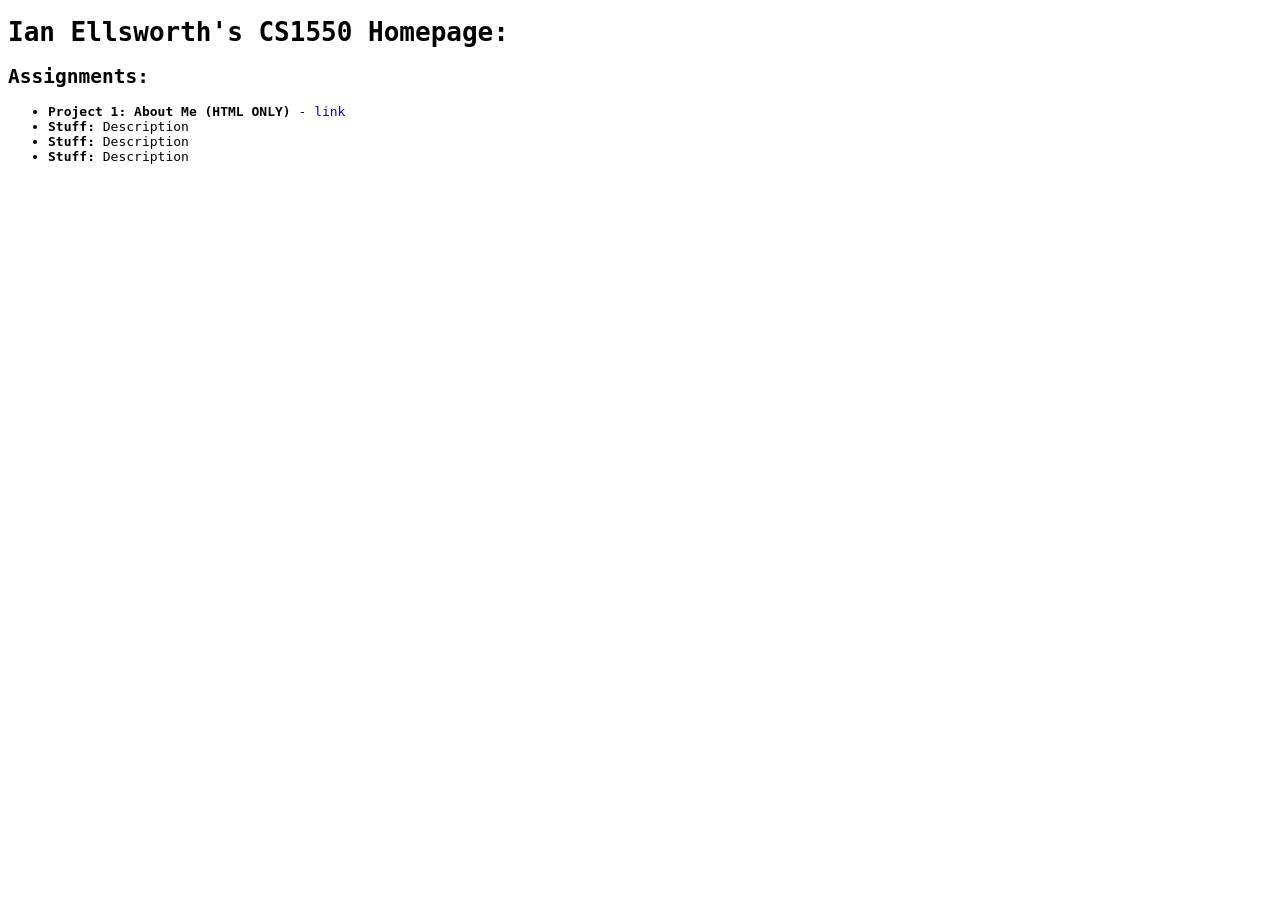
==== index.html @ 2f8f43ac "Update index.html target= “_blank” to open new page instead of same page." ====
<!DOCTYPE html>
<html lang="en">

<head>
    <meta charset="UTF-8">
    <title>Ian Ellsworth's CS1550 Homepage</title>
    <style>
    a {
        text-decoration: none;
    }
    a:hover {
        text-decoration: underline;
    }
    th, td {
        text-align:left;
        vertical-align:top;
    }
    </style>
</head>

<body style="Font-Family:monospace;">

<h1>
Ian Ellsworth's CS1550 Homepage:
</h1>

<h2>Assignments:</h2>
<ul>
    <li><b>Project 1: About Me (HTML ONLY)</b> - <a href="projectOne/about-me.html" target="_blank">link</a></li>
    <li><b>Stuff:</b> Description</li>
    <li><b>Stuff:</b> Description</li>
    <li><b>Stuff:</b> Description</li>
</ul>
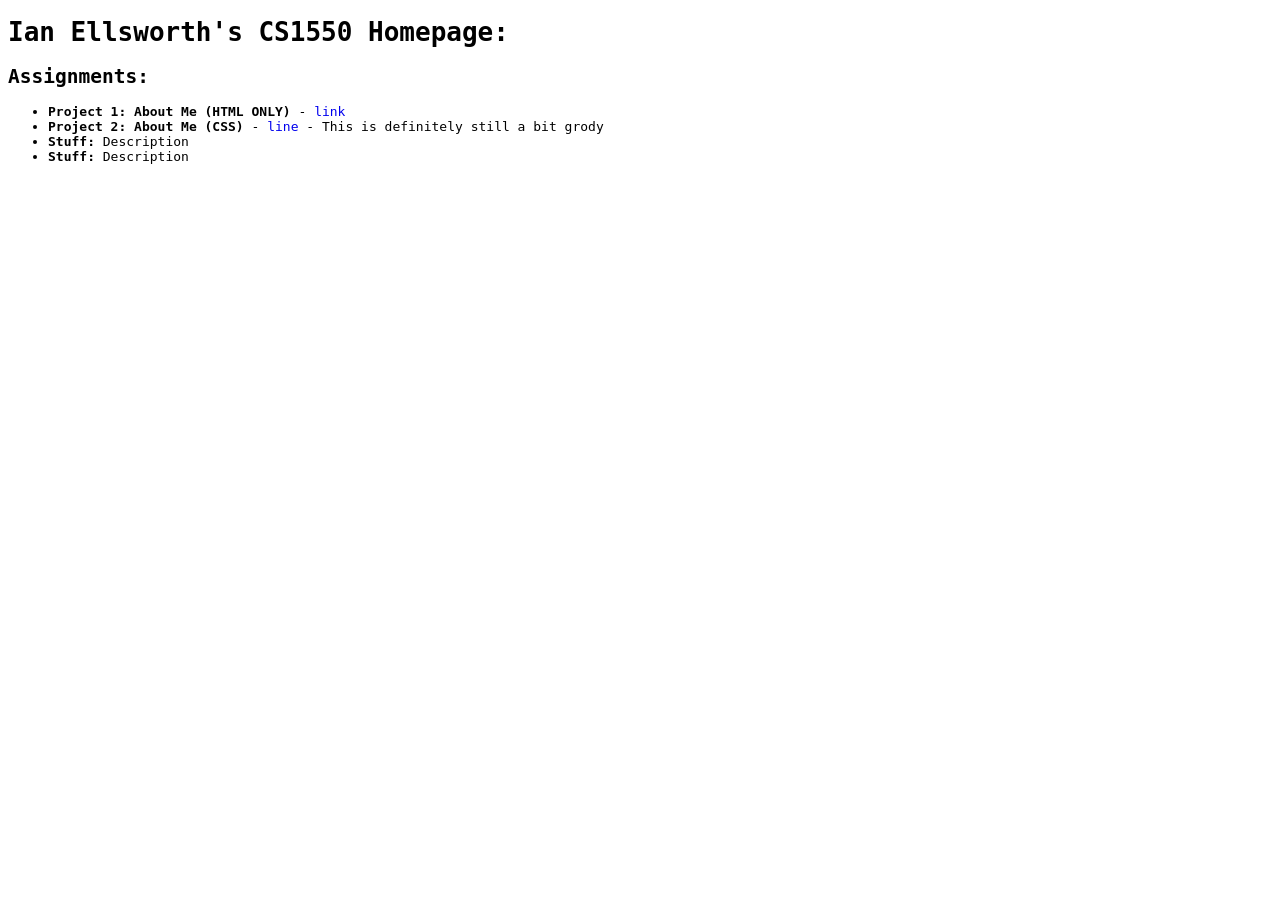
==== commit e6247982: "Update index.html to include a link and placeholder description for projectTwo" ====
--- a/index.html
+++ b/index.html
@@ -27,7 +27,7 @@
 <h2>Assignments:</h2>
 <ul>
     <li><b>Project 1: About Me (HTML ONLY)</b> - <a href="projectOne/about-me.html" target="_blank">link</a></li>
-    <li><b>Stuff:</b> Description</li>
+    <li><b>Project 2: About Me (CSS)</b> - <a href="projectTwo/about-me.html">line</a> - This is definitely still a bit grody</li>
     <li><b>Stuff:</b> Description</li>
     <li><b>Stuff:</b> Description</li>
 </ul>
